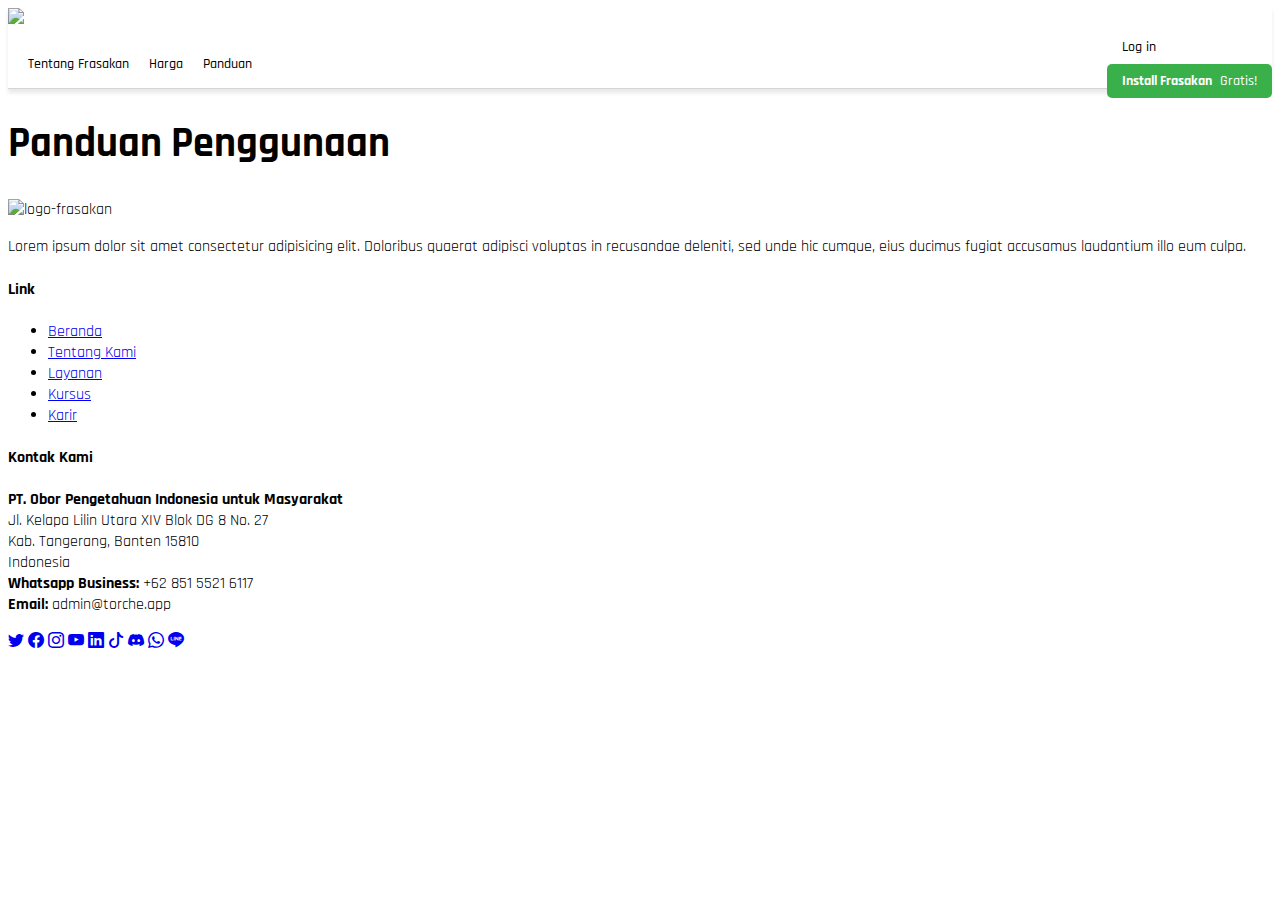
==== guide.html @ 7284db80 "fixing navbar and add guide page (in progress)" ====
<!DOCTYPE html>
<html lang="en">
<head>
    <meta charset="UTF-8">
    <meta http-equiv="X-UA-Compatible" content="IE=edge">
    <meta name="viewport" content="width=device-width, initial-scale=1.0">
    <title>Frasakan</title>

    <!-- Google Fonts - Inter -->
    <link rel="preconnect" href="https://fonts.googleapis.com">
    <link rel="preconnect" href="https://fonts.gstatic.com" crossorigin>
    <link href="https://fonts.googleapis.com/css2?family=Inter:wght@400;700&display=swap" rel="stylesheet">

    <!-- Google Fonts - Rajdhani -->
    <link rel="preconnect" href="https://fonts.googleapis.com">
    <link rel="preconnect" href="https://fonts.gstatic.com" crossorigin>
    <link href="https://fonts.googleapis.com/css2?family=Rajdhani:wght@300;400;500;600;700&display=swap"
        rel="stylesheet">

    <!-- Bootstrap -->
    <link href="https://cdn.jsdelivr.net/npm/bootstrap@5.2.0/dist/css/bootstrap.min.css" rel="stylesheet" integrity="sha384-gH2yIJqKdNHPEq0n4Mqa/HGKIhSkIHeL5AyhkYV8i59U5AR6csBvApHHNl/vI1Bx" crossorigin="anonymous">
    
    <!-- Bootstrap Icons -->
    <link rel="stylesheet" href="https://cdn.jsdelivr.net/npm/bootstrap-icons@1.3.0/font/bootstrap-icons.css">

    <!-- Splide Js -->
    <link rel="stylesheet" href="https://cdn.jsdelivr.net/npm/@splidejs/splide@4.0.11/dist/css/splide.min.css">

    <!-- Custom CSS -->
    <link rel="stylesheet" href="./assets/css/style-navbar.css">
    <link rel="stylesheet" href="./assets/css/style.css">
    <link rel="stylesheet" href="./assets/css/style-footer.css">
</head>

<body>
    <!-- ======= Header ======= -->
    <header id="header" class="fixed-top d-flex align-items-center">
        <div class="container d-flex">

            <div class="logo">
                <a href="https://torche.app"><img class="logo-full" src="./assets/img/LogoFrasakan/LogoFrasakanFull.png"></a>
            </div>

            <nav id="navbar" class="navbar">
                <div class="main-navbar">
                    <ul>
                        <!-- <li class="dropdown">
                            <a class="nav-link scrollto" href="#"><span>Mengapa Frasakan</span> <i
                                    class="bi bi-chevron-down"></i></a>
                            <ul>
                                <div class="dropdown-section">
                                    <div class="dropdown-header">HOW IT WORKS</div>

                                    <li>
                                        <a href="#" class="dropdown-item">
                                            <h6>Features</h6>
                                            <p>Grammar, tone, clarity, style guides, and more</p>
                                        </a>
                                    </li>

                                    <li>
                                        <a href="#" class="dropdown-item">
                                            <h6>Trust & Security</h6>
                                            <p>You own your data</p>
                                        </a>
                                    </li>

                                    <li>
                                        <a href="#" class="dropdown-item">
                                            <h6>Demo</h6>
                                            <p>Try Grammarly, and see how it works</p>
                                        </a>
                                    </li>
                                </div>
                                
                                <div class="dropdown-section">
                                    <div class="dropdown-header">WHERE IT WORKS</div>

                                    <li>
                                        <a href="#" class="dropdown-item">
                                            <h6>Overview</h6>
                                            <p>Writing assistance on 500,000+ apps and sites across your devices</p>
                                        </a>
                                    </li>

                                    <li>
                                        <a href="#" class="dropdown-item">
                                            <h6>Windows & Mac</h6>
                                            <p>For desktop apps and websites like Word and Gmail</p>
                                        </a>
                                    </li>

                                    <li>
                                        <a href="#" class="dropdown-item">
                                            <h6>Browser Extension</h6>
                                            <p>For sites like Google Docs, Gmail, and LinkedIn</p>
                                        </a>
                                    </li>

                                    <li>
                                        <a href="#" class="dropdown-item">
                                            <h6>Mobile</h6>
                                            <p>For every Android and iOS app</p>
                                        </a>
                                    </li>
                                </div>
                                
                                <div class="dropdown-section">
                                    <div class="dropdown-header">WHO ARE WE</div>
                                    <li>
                                        <a href="#" class="dropdown-item">
                                            <h6>About</h6>
                                        </a>
                                    </li>

                                    <li>
                                        <a href="#" class="dropdown-item">
                                            <h6>Press</h6>
                                        </a>
                                    </li>

                                    <li>
                                        <a href="#" class="dropdown-item">
                                            <h6>Careers</h6>
                                        </a>
                                    </li>
                                    
                                    <li>
                                        <a href="#" class="dropdown-item">
                                            <h6>We Stand with Ukraine</h6>
                                        </a>
                                    </li>
                                    
                                </div>
                            </ul>
                        </li> -->
    
                        <!-- <li class="dropdown">
                            <a class="nav-link scrollto" href="#"><span>Untuk Pekerjaan</span> <i
                                    class="bi bi-chevron-down"></i></a>
                            <ul>
                                <div class="dropdown-section">
                                    <li>
                                        <a href="#" class="dropdown-item">
                                            <h6>Individuals</h6>
                                        </a>
                                    </li>

                                    <li>
                                        <a href="#" class="dropdown-item">
                                            <h6>Teams & Businesses</h6>
                                        </a>
                                    </li>

                                    <li>
                                        <a href="#" class="dropdown-item">
                                            <h6>Developers</h6>
                                        </a>
                                    </li>

                                    <li>
                                        <a href="#" class="dropdown-item">
                                            <h6>Success Stories</h6>
                                        </a>
                                    </li>
                                </div>
                            </ul>
                        </li> -->
    
                        <!-- <li class="dropdown">
                            <a class="nav-link scrollto" href="#"><span>Untuk Pendidikan</span> <i
                                    class="bi bi-chevron-down"></i></a>
                            <ul>
                                <div class="dropdown-section">
                                    <li>
                                        <a href="#" class="dropdown-item">
                                            <h6>Students</h6>
                                        </a>
                                    </li>

                                    <li>
                                        <a href="#" class="dropdown-item">
                                            <h6>Institutions</h6>
                                        </a>
                                    </li>
                                </div>
                            </ul>
                        </li> -->
                        <li><a class="nav-link scrollto" href="./index.html">Tentang Frasakan</a></li>
                        <li><a class="nav-link scrollto" href="./pricing.html">Harga</a></li>
                        <li><a class="nav-link scrollto" href="./guide.html">Panduan</a></li>
                        
    
                        <!-- <li class="dropdown">
                            <a class="nav-link scrollto" href="#"><span>Tools dan Panduan</span> <i
                                    class="bi bi-chevron-down"></i></a>
                            <ul class="tools-dan-panduan">
                                <div class="dropdown-section">
                                    <div class="dropdown-header">Tools</div>
                                    <li>
                                        <a href="#" class="dropdown-item">
                                            <h6>Demo</h6>
                                            <p>Try Grammarly, and see how it works</p>
                                        </a>
                                    </li>
                                    
                                    <li>
                                        <a href="#" class="dropdown-item">
                                            <h6>Grammar Checker</h6>
                                            <p>Check for grammar, spelling, and punctuation mistakes</p>
                                        </a>
                                    </li>
                                    
                                    <li>
                                        <a href="#" class="dropdown-item">
                                            <h6>Plagiarism Checker</h6>
                                            <p>Check your work for plagiarism</p>
                                        </a>
                                    </li>
                                    
                                    <li>
                                        <a href="#" class="dropdown-item">
                                            <h6>Citation Generator</h6>
                                            <p>Format citations in APA, MLA, and Chicago</p>
                                        </a>    
                                    </li>
                                    
                                    <li>
                                        <a href="#" class="dropdown-item">
                                            <h6>Essay Checker</h6>
                                            <p>Review your papers for a better grade</p>
                                        </a>
                                    </li>
                                </div>

                                <div class="dropdown-section">
                                    <div class="dropdown-header">Panduan</div>
                                    <li>
                                        <a href="#" class="dropdown-item">
                                            <h6>Writing</h6>
                                        </a>
                                    </li>
                                    
                                    <li>
                                        <a href="#" class="dropdown-item">
                                            <h6>Grammar</h6>
                                        </a>
                                    </li>
                                    
                                    <li>
                                        <a href="#" class="dropdown-item">
                                            <h6>Punctuation</h6>
                                        </a>
                                    </li>
                                    
                                    <li>
                                        <a href="#" class="dropdown-item">
                                            <h6>Blog</h6>
                                        </a>
                                    </li>

                                </div>
                            </ul>
                        </li> -->
                        
                        <div class="login-and-register d-flex align-items-center justify-content-center">
                            <li class="nav-link scrollto login-button"><a href="login.html" class="d-flex justify-content-center">Log in</a></li>
                            <li class="nav-link scrollto register-button"><a href="register.html" class="d-flex justify-content-center"><span style="font-weight: 700;">Install Frasakan</span>&nbsp; Gratis!</a></li>
                        </div>
                    </ul>
                </div>
                
                <i class="bi bi-list mobile-nav-toggle"></i>
            </nav><!-- .navbar -->

        </div>
    </header><!-- #header -->

    <section id="guide">
        <div class="container">
            <h1>Panduan Penggunaan</h1>
        </div>
    </section>

    <!-- Footer Starts Here -->
    <!-- ======= Footer ======= -->
    <footer id="footer">
        <div class="footer-top">
            <div class="container">
                <div class="row">

                    <div class="col-lg-6 col-md-6 footer-info">
                        <img src="./assets/img/LogoFrasakan/LogoFrasakanFull.png" alt="logo-frasakan" class="logo-frasakan-footer">
                        <p>
                            Lorem ipsum dolor sit amet consectetur adipisicing elit. Doloribus quaerat adipisci voluptas
                            in recusandae deleniti, sed unde hic cumque, eius ducimus fugiat accusamus laudantium illo
                            eum culpa.
                        </p>
                    </div>

                    <div class="col-lg-2 col-md-6 footer-links">
                        <h4>Link</h4>
                        <ul>
                            <li><a href="https://torche.app#hero">Beranda</a></li>
                            <li><a href="https://torche.app#about">Tentang Kami</a></li>
                            <li><a href="https://torche.app#services">Layanan</a></li>
                            <li><a href="https://torche.app/courses">Kursus</a></li>
                            <li><a href="https://torche.app/careers">Karir</a></li>
                            <!--
            <li><a href="#">Terms of service</a></li>
            <li><a href="#">Privacy policy</a></li>
            -->
                        </ul>
                    </div>

                    <div class="col-lg-4 col-md-6 footer-contact">
                        <h4>Kontak Kami</h4>
                        <p>
                            <strong>PT. Obor Pengetahuan Indonesia untuk Masyarakat</strong><br />
                            Jl. Kelapa Lilin Utara XIV Blok DG 8 No. 27<br>
                            Kab. Tangerang, Banten 15810<br>
                            Indonesia <br>
                            <strong>Whatsapp Business:</strong> +62 851 5521 6117<br>
                            <strong>Email:</strong> admin@torche.app<br>
                        </p>

                        <div class="social-links">
                            <a href="https://twitter.com/TorcheEdu" class="twitter"><i class="bi bi-twitter"></i></a>
                            <a href="https://www.facebook.com/torche.edu" class="facebook"><i
                                    class="bi bi-facebook"></i></a>
                            <a href="https://www.instagram.com/torche.app/" class="instagram"><i
                                    class="bi bi-instagram"></i></a>
                            <a href="https://www.youtube.com/channel/UCQnYuE3KU3CzcAjVhuCQtNw" class="youtube"><i
                                    class="bi bi-youtube"></i></a>
                            <a href="https://www.linkedin.com/company/torche-education/" class="linkedin"><i
                                    class="bi bi-linkedin"></i></a>
                            <a href="https://vt.tiktok.com/ZSeu2n4ca/" class="tiktok"><i class="bi bi-tiktok"></i></a>
                            <a href="https://discord.com/invite/2fYBrcK785" class="discord"><i
                                    class="bi bi-discord"></i></a>
                            <a href="https://wa.me/+6285155216117" class="whatsapp"><i class="bi bi-whatsapp"></i></a>
                            <a href="https://page.line.me/229wiguf" class="line"><i class="bi bi-line"></i></a>
                        </div>

                    </div>

                </div>
            </div>
        </div>
    </footer><!-- End Footer -->
    <!-- End of Footer -->

    <script src="./assets/js/script.js"></script>
    <!-- JavaScript Bundle with Popper -->
    <script src="https://cdn.jsdelivr.net/npm/bootstrap@5.2.0/dist/js/bootstrap.bundle.min.js" integrity="sha384-A3rJD856KowSb7dwlZdYEkO39Gagi7vIsF0jrRAoQmDKKtQBHUuLZ9AsSv4jD4Xa" crossorigin="anonymous"></script>
    
    <!-- Jquery -->
    <script src="https://code.jquery.com/jquery-3.6.1.min.js" integrity="sha256-o88AwQnZB+VDvE9tvIXrMQaPlFFSUTR+nldQm1LuPXQ=" crossorigin="anonymous"></script>

    <!-- Splide Js (for Carousel) -->
    <script src="https://cdn.jsdelivr.net/npm/@splidejs/splide@4.0.7/dist/js/splide.min.js"></script>

    <script>

        var splide = new Splide( '.splide', {
            type   : 'fade',
            rewind: true,
            arrowPath: 'm15.5 0.932-4.3 4.38...',
            autoplay: 'play',
        });
        
        splide.mount();
    </script>

    
</body>
</html>
---- assets/css/style-navbar.css ----
/*--------------------------------------------------------------
# Header
--------------------------------------------------------------*/
#header {
    height: 80px;
    z-index: 997;
    transition: all 0.5s;
    background: #ffffff;
    box-shadow: 0px 4px 4px rgba(146, 146, 146, 0.2);
    border-bottom: 0.1px solid rgba(146, 146, 146, 0.389);
}

#header.header-scrolled {
    height: 60px;
}

#header .logo {
    display: flex;
    align-items: center;
}

@media (max-width: 991px) {
    #header .logo h1 {
        font-size: 28px;
    }
}

#header .logo h1 a,
#header .logo h1 a:hover {
    color: #00366f;
    text-decoration: none;
}

#header .logo img {
    padding: 0;
    max-height: 60px;
}

#header .logo img:hover {
    opacity: 0.8;
}

/*--------------------------------------------------------------
    # Navigation Menu
--------------------------------------------------------------*/
/**
  * Desktop Navigation
  */
.navbar {
    padding: 0;
    width: 100%;
}

.navbar ul {
    margin: 0;
    padding: 0;
    display: flex;
    list-style: none;
    align-items: center;
    flex-grow: 1;
}

.navbar li {
    position: relative;
}

.navbar a,
.navbar a:focus {
    display: flex;
    align-items: center;    
    justify-content: space-between;
    padding: 10px 0 10px 30px;
    font-family: "Rajdhani", sans-serif;
    font-size: 15px;
    font-weight: 500;
    white-space: nowrap;
    transition: 0.3s;
    text-decoration: none;
    color: #000000;
}

.navbar a i,
.navbar a:focus i {
    font-size: 12px;
    line-height: 0;
    margin-left: 5px;
}

.navbar a:hover,
.navbar .active,
.navbar .active:focus,
.navbar li:hover>a {
    color: #007bff;
}

.navbar .dropdown ul {
    display: block;
    position: absolute;
    left: 14px;
    top: calc(100% + 30px);
    margin: 0;
    margin-top: 12%;
    padding: 20px 0;
    z-index: 99;
    opacity: 0;
    visibility: hidden;
    background: #ffffff;
    transition: 0.3s;
}

.navbar .main-navbar{
    display: flex;
    justify-content: space-between;
    flex-grow: 1;
}

.navbar .dropdown ul li {
    min-width: 200px;
}

.navbar .dropdown ul a {
    padding: 10px 20px;
    font-size: 14px;
    text-transform: none;
    text-decoration: none;
    color: #000000;
}

.navbar .dropdown ul a i {
    font-size: 12px;
}

.navbar .dropdown ul a:hover,
.navbar .dropdown ul .active:hover,
.navbar .dropdown ul li:hover>a {
    color: #007bff;
}

.navbar .dropdown:hover>ul {
    opacity: 1;
    top: 100%;
    visibility: visible;
    transition: 0.3s;
}

.navbar .dropdown .dropdown ul {
    top: 0;
    left: calc(100% - 30px);
    visibility: hidden;
}

.navbar .dropdown .dropdown:hover>ul {
    opacity: 1;
    top: 0;
    left: 100%;
    visibility: visible;
}

.navbar .dropdown .dropdown-section{
    padding: 20px 20px 20px 0px;
    margin-left: 10px;
}

.navbar .dropdown .dropdown-section .dropdown-header{
    margin-left: 17px;
}

.navbar .dropdown .dropdown-section a.dropdown-item{
    padding-top: 10px;
    padding-bottom: 10px;
    margin-top: 10px;
    display: flex;
    flex-direction: column;
    align-items: flex-start;
}

#nav #navigation-bar div.dropdown-menu.show .dropdown-section:not(:last-child){
    border-right: 1px solid rgba(146, 146, 146, 0.389);
}

@media (min-width: 992px) {
    .navbar ul li.dropdown ul{
        display: flex;
        align-items: flex-start;
    }

    #header.header-scrolled .navbar .dropdown ul {
        margin-top: 6%;
    }

    .navbar .dropdown .dropdown-section:not(:last-child){
        border-right: 1px solid rgba(146, 146, 146, 0.389);
    }

    .navbar .dropdown ul.tools-dan-panduan{
        margin-left: -300px;
    }
}

@media (max-width: 1366px) {
    .navbar .dropdown .dropdown ul {
        left: -90%;
    }

    .navbar .dropdown .dropdown:hover>ul {
        left: -100%;
    }
}

/**
  * Mobile Navigation
  */
.mobile-nav-toggle {
    color: #000000;
    font-size: 30px;
    cursor: pointer;
    display: none;
    line-height: 0;
    transition: 0.5s;
}

.mobile-nav-toggle.bi-x {
    color: rgb(0, 0, 0);
    margin: 10px;
}

@media (max-width: 991px) {
    .mobile-nav-toggle {
        display: block;
    }

    .navbar ul {
        display: none;
    }
}

.navbar-mobile {
    position: fixed;
    overflow: hidden;
    top: 0;
    right: 0;
    left: 0;
    bottom: 0;
    background: rgba(23, 35, 46, 0.9);
    transition: 0.3s;
    z-index: 999;
}

.navbar-mobile .mobile-nav-toggle {
    position: absolute;
    top: 15px;
    right: 15px;
}

.navbar-mobile ul {
    display: block;
    position: absolute;
    top: 0px;
    right: 0px;
    bottom: 0px;
    left: 0px;
    padding: 20px 25px;
    padding-top: 50px;
    background-color: #ffffff;
    overflow-y: auto;
    transition: 0.3s;
}

.navbar-mobile > .main-navbar > ul > li{
    padding: 10px 0;
    margin: 0 10px;
    border-bottom: 1px solid rgba(146, 146, 146, 0.389);
}

.navbar-mobile ul div.login-and-register{
    width: 90%;
    flex: 1 1;
    padding: 10px;
    font-size: 50px;
    margin-left: 0;
    position: fixed;
    bottom: 0;
    border-top: 1px solid rgba(146, 146, 146, 0.389);
    background-color: #ffffff;
}

.navbar-mobile ul div.login-and-register .login-button{
    width: 100%;
}

.navbar-mobile ul div.login-and-register .register-button{
    width: 100%;
}

.navbar-mobile ul div.login-and-register .register-button a{
    display: inline;
}

.navbar-mobile a,
.navbar-mobile a:focus {
    padding: 10px 20px;
    font-size: 15px;
    color: #000000;
    text-decoration: none;
}

.navbar-mobile a:hover,
.navbar-mobile .active,
.navbar-mobile li:hover>a {
    color: #007bff;
}

.navbar-mobile .dropdown ul {
    position: static;
    display: none;
    margin: 10px 20px;
    padding: 10px 0;
    z-index: 99;
    opacity: 1;
    visibility: visible;
    background: #f3f3f3;
}

.navbar-mobile .dropdown ul li {
    min-width: 200px;
}

.navbar-mobile .dropdown ul a {
    padding: 10px 20px;
}

.navbar-mobile .dropdown ul a i {
    font-size: 12px;
}

.navbar-mobile .dropdown ul a:hover,
.navbar-mobile .dropdown ul .active:hover,
.navbar-mobile .dropdown ul li:hover>a {
    color: #007bff;
}

.navbar-mobile .dropdown>.dropdown-active {
    display: block;
}

.login-and-register{
    margin-left: auto;
}

.login-and-register li.login-button{
    margin-right: 10px;
}

.login-and-register li.login-button a{
    text-decoration: none;
    padding: 8px 15px; 
}

.login-and-register li.login-button a:hover{
    background-color: #c2c2c260;
    border-radius: 5px;
}

.login-and-register li.register-button{
    border-radius: 5px;
    background-color: #39B04A;
    text-decoration: none;
}

.login-and-register li.register-button a{
    color: #ffffff;
    text-decoration: none;
    padding: 8px 15px;
}

@media screen and (max-width: 991px){
    header > .container{
        display: flex;
        justify-content: space-between;
    }
}

@media screen and (max-width: 1400px) {
    nav#navbar .main-navbar li a {
        font-size: 14px;
    }

    .login-and-register{
        padding-left: 10px;
    }

    .navbar a{
        padding: 10px 0 10px 20px;
    }

}

@media screen and (max-width: 1200px) {
    nav#navbar .main-navbar li a {
        font-size: 13px;
        padding: 10px 8px;
    }

    nav#navbar .main-navbar .login-and-register li.register-button a{
        padding: 8px 10px;
        display: flex;
        justify-items: center;
        text-align: center;
    }

    #header .logo img{
        max-height: 30px;
    }
}
---- assets/css/style.css ----
:root{
    --primary: #FFFDD0;
    --secondary: #292b2c;
    --tertiary: #292b2c;
    --quaternary: #292b2c;
    --quinary: #292b2c;
    --senary: #292b2c;
    --septenary: #292b2c;
    --orange-text-color: #F26E21;
}

body{
    font-family: 'Rajdhani', sans-serif;
    background-color: none;
}

h1{
    font-size: 42px;
}


/* ***************************************************************** */
/* ***************************************************************** */
/* ***************************************************************** */

/* Landing Page */

/* Welcome Section */

#welcome{
    background-image: url(../../assets/svg/Blob-blurred.png);
    background-repeat: no-repeat;
    background-position: right;
    height: 100vh;
    font-family: 'Rajdhani', sans-serif;
    background-size: 800px;
}

.welcome-section{
    padding-top: 100px;
}

.welcome-section h1{
    font-weight: 600;
}

.welcome-section p{
    font-weight: 400;
    font-size: 20px;
}

.welcome-subsection:not(:last-child){
    line-height: 36px;
}

.welcome-subsection:nth-child(1) {
    display: flex;
    flex-direction: column;
    justify-content: center;
}

.welcome-subsection:nth-child(2) {
    display: flex;
    flex-direction: column;
    justify-content: center;
    margin-top: 20px;
}

.welcome-section .button-welcome button{
    font-size: 16px;
    font-weight: 500;
    background-color: #39B04A;
    margin-right: 10px;
    color: white;
    border: none;
    border-radius: 5px;
    padding: 6px 30px;
}

.carousel-description h4{
    font-size: 28px;
    font-weight: 700;
}

.carousel-description p{
    font-size: 16px;
    font-weight: 400;
    line-height: 24px;
}

.splide__track{
    margin-left: 80px;
    margin-right: 80px;
}

.splide__slide{
    background: radial-gradient(116.32% 219.59% at 3.4% 0.88%, #FFFFFF 10%, rgba(238, 238, 238, 0.2) 70%, rgba(255, 255, 255, 1.0) 100%);
    /* background-color: #FFFDD0; */
    border-radius: 10px;
    padding: 40px;
}

.splide__slide img{
    width: 100%;
    padding-top: 10px;
}

button.splide__pagination__page{
    background-color: #39B04A;
}

button.splide__pagination__page.is-active{
    background-color: #8AC13F;
}

.splide__arrow{
    display: none;
}

.splide__progress__bar {
    height: 3px;
    background: rgb(84, 84, 84);
}

@media screen and (max-width: 1000px) {
    #welcome{
        background-size: 600px;
    }

    .welcome-subsection:not(:last-child){
        line-height: 30px;
        margin-bottom: 20px;
    }

    .welcome-section .button-welcome button{
        padding: 10px 25px;
        font-size: 14px;
    }

    .splide__slide{
        background: #fafafa98;
    }

    .splide__track{
        margin-right: 0px;
        margin-left: 20px;
    }
    
    .welcome-section h1{
        font-size: 36px;
    }

    .welcome-section p{
        font-size: 16px;
    }

    .carousel-description h4{
        font-size: 24px;
    }

    .carousel-description p{
        font-size: 14px;
    }
}

@media screen and (max-width: 500px) {
    .welcome-section{
        margin-top: 100px;
        padding-top: 0px;
    }

    .welcome-section h1,
    #outro h1{
        text-align: center;
        font-size: 24px;
    }
    
    .welcome-section p.welcome-description,
    #outro h6{
        font-weight: 400;
        text-align: center;
        font-size: 14px;
        line-height: 30px;
    }

    #welcome{
        margin-bottom: 0px;
    }

    .splide__track{
        margin: 0;
    }

    .splide__slide{
        padding: 20px;
    }

    .carousel-description h4{
        font-size: 18px;
    }

    .carousel-description p{
        font-size: 12px;
    }
}

@media screen and (max-width: 768px) {
    .splide__slide{
        margin-bottom: 30px;
    }

    #welcome{
        background: none;
        margin-bottom: 350px;
    }

    #welcome .welcome-subsection:nth-child(1){
        margin-top: 40px;
        align-items: center;
    }

    .welcome-section .button-welcome button{
        padding: 10px 25px;
        font-size: 14px;
    }

    .welcome-section p.welcome-description{
        text-align: center;
    }

    .splide__track{
        margin-left: 30px;
        margin-right: 30px;
    }

    .splide__slide img{
        max-height: 300px;
    }

    .work-source {
        margin-bottom: 30px;
    }
}
/* End Of Welcome Section */

/* Applications Section */
#applications{
    padding-top: 30px;
    padding-bottom: 30px;
    background-image: url(../../assets/svg/Blob-blurred.png);
    background-repeat: no-repeat;
    background-position: left;
    background-size: 600px;
}

img.img-applications{
    width: 80px;
    padding: 10px;
    margin: 15px;
    box-shadow: 0px 0px 10px rgba(0, 0, 0, 0.1);
    background-color: #fafafa5d;
    border-radius: 10px;
}

@media screen and (max-width: 768px) {
    #applications{
        background: none;
    }
}

/* End Of Applications Section */

/* Grammar Section */
#grammar{
    padding-top: 100px;
    padding-bottom: 50px;
    background-image: url(../../assets/svg/Blob-blurred.png);
    background-repeat: no-repeat;
    background-position: 40% 75%;
    background-size: 600px;
}

@media screen and (max-width: 768px) {
    #grammar .grammar-subsection:nth-child(1){
        order: 2;
    }

    #grammar .grammar-subsection:nth-child(2){
        order: 1;
        text-align: center;
    }
}

/* End Of Grammar Section */

/* Outro Section */
#outro {
    padding-top: 100px;
    padding-bottom: 100px;
}

#outro .button-welcome button{
    font-size: 16px;
    font-weight: 500;
    background-color: #39B04A;
    margin-right: 10px;
    color: white;
    border: none;
    border-radius: 5px;
    margin-top: 50px;
    padding: 10px 30px;
}
/* End Of Outro Section */


/* ***************************************************************** */
/* ***************************************************************** */
/* ***************************************************************** */

/* Pricing Page */

/* Pricing Section */

#pricing{
    padding-top: 120px;
    padding-bottom: 100px;
}

#pricing h1{
    font-size: 46px;
    font-weight: 700;
}

#pricing .switch-pricing{
    gap: 20px; 
    margin-top: 30px;
}

#pricing .switch-pricing span.discount{
    color: #5885E9; 
    font-weight: 600;
}

#pricing .switch-pricing .form-check-input {
    transform: scale(1.2);
}

#pricing .cards-price{
    margin-top: 30px;
    gap: 20px;
}

#pricing .cards-price .card{
    padding: 20px;
    max-width: 400px;
}

#pricing .cards-price .card:nth-child(even){
    color: #FFFFFF;
    background-color: #5885E9;
    border-radius: 10px;
    box-shadow: 0px 0px 10px rgba(0, 0, 0, 0.1);
}

#pricing .cards-price .card:nth-child(even) p.card-desc{
    color: #FFFFFF;
}

#pricing .cards-price .card a.button-for-price{
    border: 2px solid #5885E9;
    border-radius: 32px;
    background-color: #fafafa;
    padding: 10px;
    color: #5885E9;
    font-weight: 700;
    text-decoration: none;
    margin-bottom: 20px;
    margin-top: 20px;
    display: flex;
    justify-content: center;
}

#pricing .cards-price .card h4.card-title{
    font-size: 28px;
    font-weight: 700;
}

#pricing .cards-price .card p.card-desc{
    font-size: 16px;
    font-weight: 400;
    line-height: 26px;
    color: #999999;
}

#pricing .cards-price .card span.price{
    font-size: 36px;
    font-weight: 700;
}

#pricing .cards-price .card .check{
    max-width: 32px;
    max-height: 32px;
}

#pricing .cards-price .card .features .feature .feature-desc{
    margin-top: 3px;
    padding-left: 15px;
    font-weight: 500;
    font-size: 16px;
}

#pricing .info-lain-tentang-pricing{
    display: flex;
    justify-content: end;
    margin-top: 30px;
}

#pricing .info-lain-tentang-pricing p.info-lainnya{
    color: #999999;
}

#pricing .info-lain-tentang-pricing p.info-lainnya a.kontak-kami{
    text-decoration: none;
    font-weight: 600;
}

@media screen and (max-width: 1000px) {
    #pricing h1{
        font-size: 36px;
        font-weight: 700;
    }

    #pricing h5.desc-for-pricing-section{
        font-size: 20px;
    }

    #pricing .cards-price .card h4.card-title{
        font-size: 18px;
        font-weight: 700;
    }
    
    #pricing .cards-price .card p.card-desc{
        font-size: 14px;
        font-weight: 400;
        line-height: 26px;
        color: #999999;
    }
    
    #pricing .cards-price .card span.price{
        font-size: 24px;
        font-weight: 700;
    }

    #pricing .cards-price .card a.button-for-price{
        padding: 8px;
        font-size: 14px;
    }

    #pricing .cards-price .card .features .feature .feature-desc{
        margin-top: 3px;
        padding-left: 15px;
        font-weight: 500;
        font-size: 12px;
    }
    
}

@media screen and (max-width: 768px) {
    #pricing h1{
        font-size: 30px;
        font-weight: 700;
    }

    #pricing h5.desc-for-pricing-section{
        font-size: 18px;
    }

    #pricing .cards-price{
        flex-direction: column;
        align-items: center;
    }

    #pricing .info-lain-tentang-pricing{
        justify-content: center;
        font-size: 14px;
        text-align: center;
    }
}

@media screen and (max-width: 500px) {
    #pricing h1{
        font-size: 20px;
        font-weight: 700;
    }

    #pricing h1 svg{
        width: 20px;
    }

    #pricing h5.desc-for-pricing-section{
        font-size: 13px;
    }

    #pricing .switch-pricing .form-check-input {
        transform: scale(0.8);
    }

    #pricing .switch-pricing{
        gap: 8px; 
        margin-top: 30px;
    }

    #pricing p.switch-desc{
        font-size: 12px;
        margin-top: 4px;
    }
}

@media screen and (max-width: 320px) {
    #pricing .switch-pricing{
        gap: 4px; 
        margin-top: 30px;
    }

    #pricing p.switch-desc{
        font-size: 10.5px;
        margin-top: 5px;
    }
}

/* End of Pricing Section */
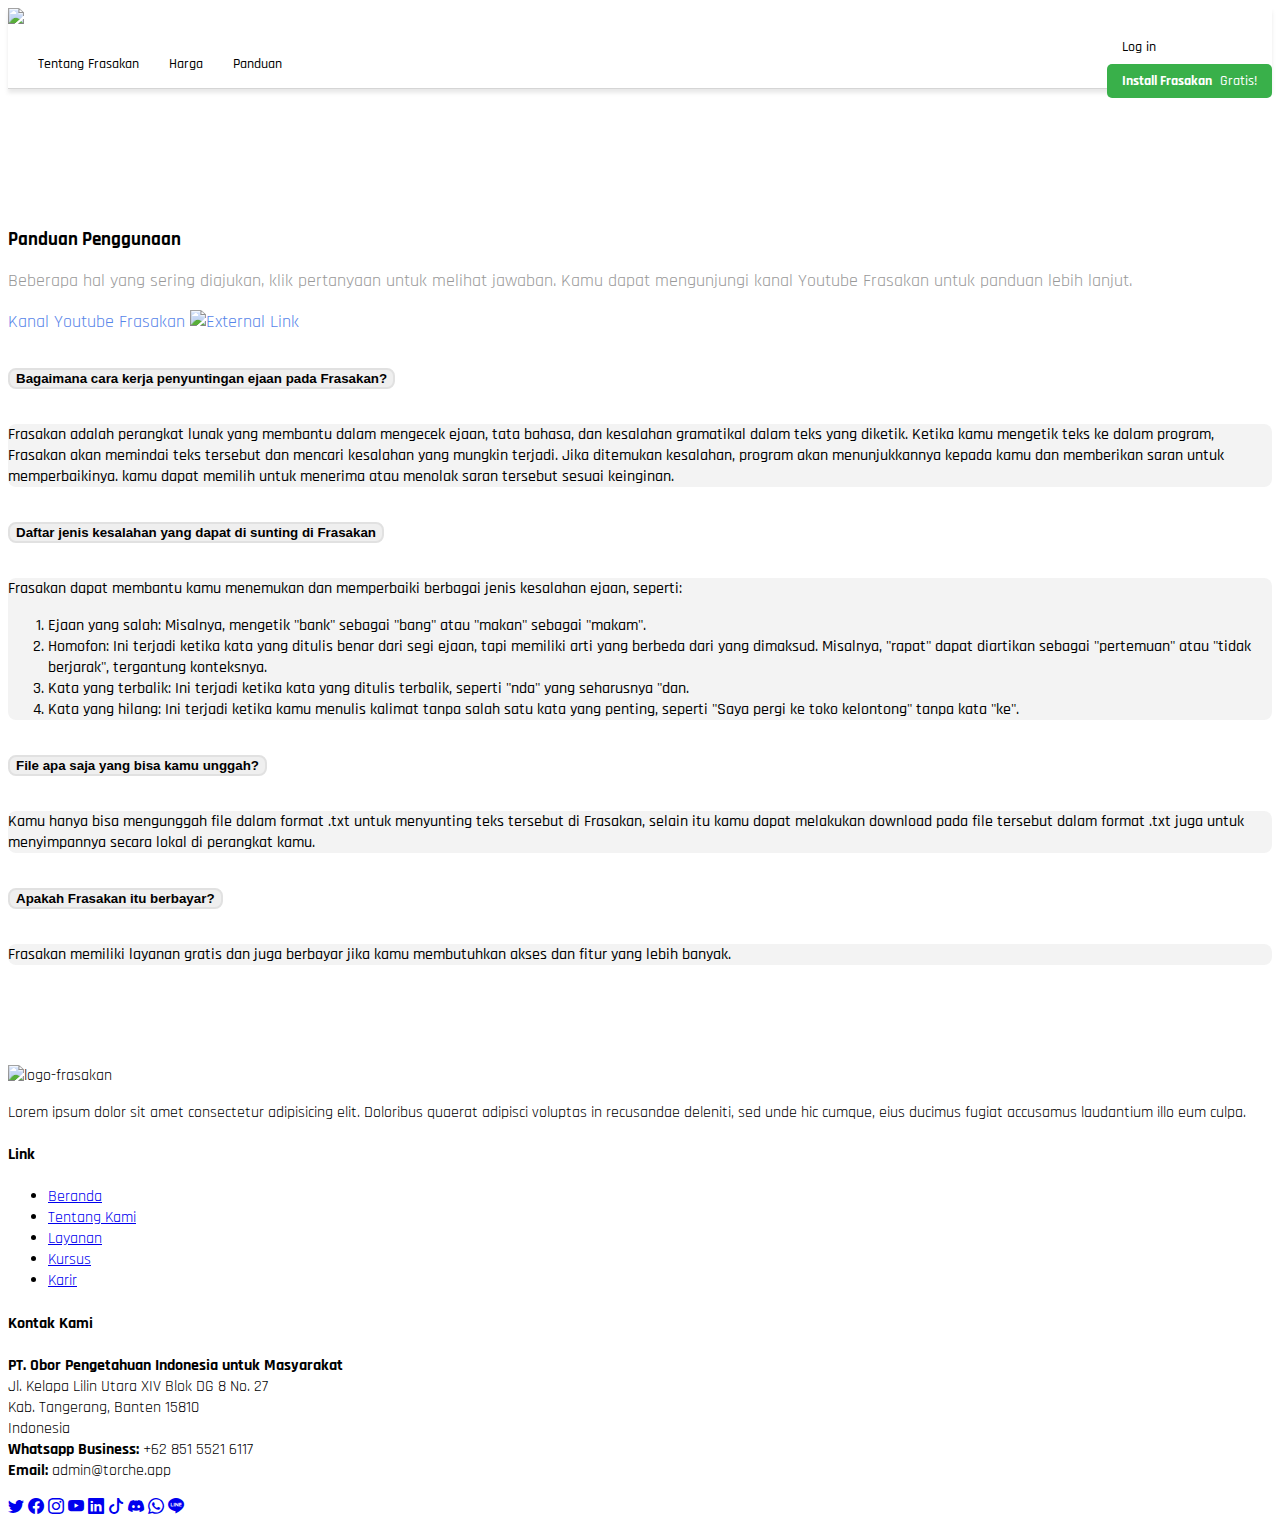
==== commit b7ec0bb0: "fixing navbar + add dark mode toggle only and change format svg to img to simplified the code more" ====
--- a/guide.html
+++ b/guide.html
@@ -38,7 +38,7 @@
         <div class="container d-flex">
 
             <div class="logo">
-                <a href="https://torche.app"><img class="logo-full" src="./assets/img/LogoFrasakan/LogoFrasakanFull.png"></a>
+                <a href="./index.html"><img class="logo-full" src="./assets/img/LogoFrasakan/LogoFrasakanFull.png"></a>
             </div>
 
             <nav id="navbar" class="navbar">
@@ -278,7 +278,91 @@
 
     <section id="guide">
         <div class="container">
-            <h1>Panduan Penggunaan</h1>
+            <div class="opening">
+                <h3 class="title">Panduan Penggunaan</h3>
+                <p class="description">Beberapa hal yang sering diajukan, klik pertanyaan untuk melihat jawaban. Kamu dapat
+                    mengunjungi kanal Youtube Frasakan untuk panduan lebih lanjut.</p>
+                <a href="#" class="link-to-frasakan-youtube">
+                    Kanal Youtube Frasakan 
+                    <img src="./assets/icon/external-link.svg" alt="External Link">
+                </a>
+            </div>
+            
+
+            <div class="accordion accordion-flush" id="accordionFlushExample">
+                <div class="accordion-item">
+                    <h2 class="accordion-header" id="flush-headingOne">
+                        <button class="accordion-button collapsed" type="button" data-bs-toggle="collapse"
+                            data-bs-target="#flush-collapseOne" aria-expanded="false" aria-controls="flush-collapseOne">
+                            Bagaimana cara kerja penyuntingan ejaan pada Frasakan?
+                        </button>
+                    </h2>
+                    <div id="flush-collapseOne" class="accordion-collapse collapse" aria-labelledby="flush-headingOne"
+                        data-bs-parent="#accordionFlushExample">
+                        <div class="accordion-body">Frasakan adalah perangkat lunak yang membantu dalam mengecek ejaan,
+                            tata bahasa, dan kesalahan gramatikal dalam teks yang diketik. Ketika kamu mengetik teks ke
+                            dalam program, Frasakan akan memindai teks tersebut dan mencari kesalahan yang mungkin
+                            terjadi. Jika ditemukan kesalahan, program akan menunjukkannya kepada kamu dan memberikan
+                            saran untuk memperbaikinya. kamu dapat memilih untuk menerima atau menolak saran tersebut
+                            sesuai keinginan.</div>
+                    </div>
+                </div>
+                <div class="accordion-item">
+                    <h2 class="accordion-header" id="flush-headingTwo">
+                        <button class="accordion-button collapsed" type="button" data-bs-toggle="collapse"
+                            data-bs-target="#flush-collapseTwo" aria-expanded="false" aria-controls="flush-collapseTwo">
+                            Daftar jenis kesalahan yang dapat di sunting di Frasakan
+                        </button>
+                    </h2>
+                    <div id="flush-collapseTwo" class="accordion-collapse collapse" aria-labelledby="flush-headingTwo"
+                        data-bs-parent="#accordionFlushExample">
+                        <div class="accordion-body">Frasakan dapat membantu kamu menemukan dan memperbaiki berbagai
+                            jenis kesalahan ejaan, seperti:
+                            <ol>
+                                <li>Ejaan yang salah: Misalnya, mengetik "bank" sebagai "bang" atau "makan" sebagai
+                                    "makam".</li>
+                                <li>Homofon: Ini terjadi ketika kata yang ditulis benar dari segi ejaan, tapi memiliki
+                                    arti yang berbeda dari yang dimaksud. Misalnya, "rapat" dapat diartikan sebagai
+                                    "pertemuan" atau "tidak berjarak", tergantung konteksnya.</li>
+                                <li>Kata yang terbalik: Ini terjadi ketika kata yang ditulis terbalik, seperti "nda"
+                                    yang seharusnya "dan.</li>
+                                <li>Kata yang hilang: Ini terjadi ketika kamu menulis kalimat tanpa salah satu kata yang
+                                    penting, seperti "Saya pergi ke toko kelontong" tanpa kata "ke".</div>
+                        </li>
+                        </ol>
+                    </div>
+                </div>
+                <div class="accordion-item">
+                    <h2 class="accordion-header" id="flush-headingThree">
+                        <button class="accordion-button collapsed" type="button" data-bs-toggle="collapse"
+                            data-bs-target="#flush-collapseThree" aria-expanded="false"
+                            aria-controls="flush-collapseThree">
+                            File apa saja yang bisa kamu unggah?
+                        </button>
+                    </h2>
+                    <div id="flush-collapseThree" class="accordion-collapse collapse"
+                        aria-labelledby="flush-headingThree" data-bs-parent="#accordionFlushExample">
+                        <div class="accordion-body">Kamu hanya bisa mengunggah file dalam format .txt untuk menyunting
+                            teks tersebut di Frasakan, selain itu kamu dapat melakukan download pada file tersebut dalam
+                            format .txt juga untuk menyimpannya secara lokal di perangkat kamu.</div>
+                    </div>
+                </div>
+
+                <div class="accordion-item">
+                    <h2 class="accordion-header" id="flush-headingFour">
+                        <button class="accordion-button collapsed" type="button" data-bs-toggle="collapse"
+                            data-bs-target="#flush-collapseFour" aria-expanded="false"
+                            aria-controls="flush-collapseFour">
+                            Apakah Frasakan itu berbayar?
+                        </button>
+                    </h2>
+                    <div id="flush-collapseFour" class="accordion-collapse collapse" aria-labelledby="flush-headingFour"
+                        data-bs-parent="#accordionFlushExample">
+                        <div class="accordion-body">Frasakan memiliki layanan gratis dan juga berbayar jika kamu
+                            membutuhkan akses dan fitur yang lebih banyak.</div>
+                    </div>
+                </div>
+            </div>
         </div>
     </section>
 
--- a/assets/css/style-navbar.css
+++ b/assets/css/style-navbar.css
@@ -46,7 +46,7 @@
 /**
   * Desktop Navigation
   */
-.navbar {
+nav#navbar.navbar {
     padding: 0;
     width: 100%;
 }
@@ -60,12 +60,12 @@
     flex-grow: 1;
 }
 
-.navbar li {
+nav#navbar.navbar li {
     position: relative;
 }
 
-.navbar a,
-.navbar a:focus {
+nav#navbar.navbar a,
+nav#navbar.navbar a:focus {
     display: flex;
     align-items: center;    
     justify-content: space-between;
@@ -79,17 +79,17 @@
     color: #000000;
 }
 
-.navbar a i,
-.navbar a:focus i {
+nav#navbar.navbar a i,
+nav#navbar.navbar a:focus i {
     font-size: 12px;
     line-height: 0;
     margin-left: 5px;
 }
 
-.navbar a:hover,
-.navbar .active,
-.navbar .active:focus,
-.navbar li:hover>a {
+nav#navbar.navbar a:hover,
+nav#navbar.navbar .active,
+nav#navbar.navbar .active:focus,
+nav#navbar.navbar li:hover>a {
     color: #007bff;
 }
 
@@ -343,31 +343,31 @@
     display: block;
 }
 
-.login-and-register{
+nav#navbar.navbar .login-and-register{
     margin-left: auto;
 }
 
-.login-and-register li.login-button{
+nav#navbar.navbar .login-and-register li.login-button{
     margin-right: 10px;
 }
 
-.login-and-register li.login-button a{
+nav#navbar.navbar .login-and-register li.login-button a{
     text-decoration: none;
     padding: 8px 15px; 
 }
 
-.login-and-register li.login-button a:hover{
+nav#navbar.navbar .login-and-register li.login-button a:hover{
     background-color: #c2c2c260;
     border-radius: 5px;
 }
 
-.login-and-register li.register-button{
+nav#navbar.navbar .login-and-register li.register-button{
     border-radius: 5px;
     background-color: #39B04A;
     text-decoration: none;
 }
 
-.login-and-register li.register-button a{
+nav#navbar.navbar .login-and-register li.register-button a{
     color: #ffffff;
     text-decoration: none;
     padding: 8px 15px;
--- a/assets/css/style.css
+++ b/assets/css/style.css
@@ -1,4 +1,5 @@
 :root{
+    /* Will be configured later XD */
     --primary: #FFFDD0;
     --secondary: #292b2c;
     --tertiary: #292b2c;
@@ -493,7 +494,7 @@
         font-weight: 700;
     }
 
-    #pricing h1 svg{
+    #pricing h1 img{
         width: 20px;
     }
 
@@ -528,4 +529,78 @@
     }
 }
 
-/* End of Pricing Section */+/* End of Pricing Section */
+
+/* ***************************************************************** */
+/* ***************************************************************** */
+/* ***************************************************************** */
+
+/* Guide Page */
+
+/* Guide Section */
+
+#guide{
+    padding-top: 120px;
+    padding-bottom: 100px;
+}
+
+#guide .opening{
+    margin-bottom: 20px;
+}
+
+#guide h3.title {
+    font-weight: 700;
+}
+
+#guide p.description {
+    font-size: 18px;
+    color: #999999;
+}
+
+#guide a.link-to-frasakan-youtube{
+    display: flex;
+    align-items: center;
+    gap: 5px;
+    text-decoration: none;
+    color: #5885E9;
+    font-size: 18px;
+}
+
+#guide .accordion-button{
+    font-weight: 600;
+    border: 2px solid #E1E1E1;
+    border-radius: 8px;
+    margin: 15px 0;
+}
+
+#guide .accordion-button:hover{
+    background-color: #fafafa;
+}
+
+#guide .accordion-button:not(.collapsed) {
+    color: #000000;
+    background-color: #FFFFFF;
+}
+
+#guide .accordion-button::after{
+    transform: scale(0.8);
+}
+
+#guide .accordion-button:not(.collapsed)::after{
+    color: #000000 !important;
+    background-color: none;
+    transform: scale(0.8) rotate(180deg);
+}
+
+#guide .accordion-collapse {
+    background-color: #F3F3F3;
+    border-radius: 8px;
+}
+
+#guide .accordion-collapse .accordion-body{
+    font-weight: 500;
+}
+
+#guide .accordion-item{
+    border: none;
+}